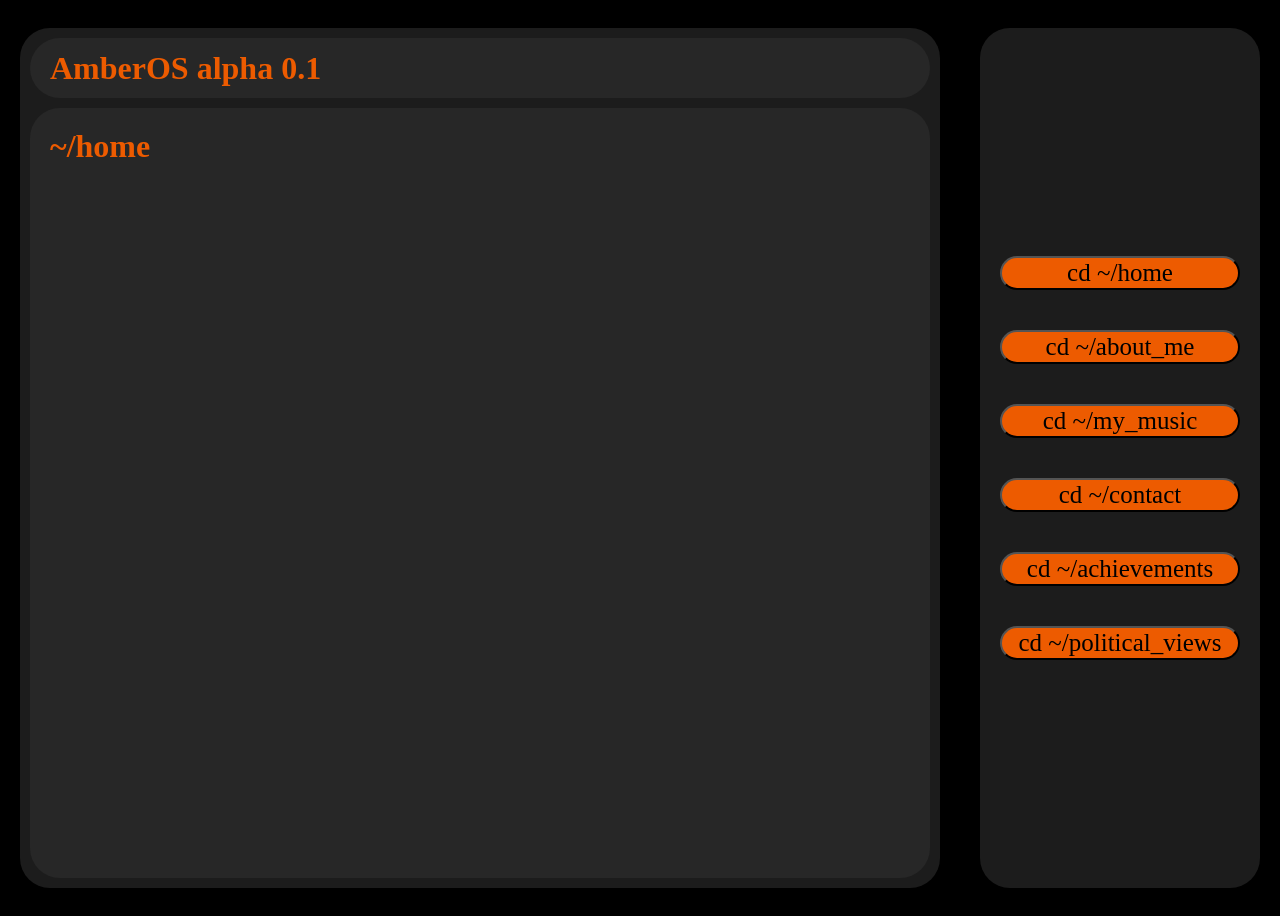
==== page.html @ 66997961 "renamed mainPage.html to page.html as there is only one page planned now" ====
<!DOCTYPE html>

<html lang="en">
    <head>
        <title>AmberHeart</title>       
        <link rel="stylesheet" href="style.css">
    </head>

    <body id="container">
        <div id="console">
            <div style="background-color: #272727; height: 100%; display: grid; align-content: center; border-radius: 30px; margin: 10px;">
                <h1 style="margin-left: 20px;">AmberOS alpha 0.1</h1>
            </div>
            
            <div id="console-text">
                <h1 id="console-text-header" style="margin: 0%; margin-bottom: 10px;">~/home</h1>
                <p style="margin: 0%; margin-left: 25px;"></p>
            </div>
        </div>

        <div id="navigation">
            <button onclick="home()">cd ~/home</button>
            <button onclick="aboutMe()">cd ~/about_me</button>
            <button onclick="myMusic()">cd ~/my_music</button>
            <button onclick="contact()">cd ~/contact</button>
            <button onclick="achievements()">cd ~/achievements</button>
            <button onclick="politicalViews()">cd ~/political_views</button>
        </div>

        <script src="code.js"></script>
    </body>
</html>
---- style.css ----
body {
    background-color: #000000;
}

#mainPageh1 {
    font-size: 75px;
    font-family: 'Jetbrains Mono';
    font-weight: 800;
    color: #ed5b00;
}

button {
    background-color: #ed5b00;
    font-size: 25px;
    font-weight: 600px;
    margin: 20px;
    border-radius: 30px;
}

* {
    font-family: 'Jetbrains Mono';
}

#container {
    display: grid;
    grid-template-columns: 75vw 25vw;
    grid-template-rows: 100vh;
    justify-content: center;
    align-content: center;
}

#console {
    display: grid;
    grid-template-columns: 100%;
    grid-template-rows: 7% 93%;
    align-content: center;
    background-color: #1c1c1c;
    color: #ed5b00;
    margin: 20px;
    border-radius: 30px;
}

#console-text {
    margin: 10px;
    margin-top: 20px;
    border-radius: 30px;
    background-color: #272727;
    padding: 20px;
}

#navigation {
    display: grid;
    grid-template-columns: 100%;
    align-content: center;
    justify-content: center;
    background-color: #1c1c1c;
    margin: 20px;
    border-radius: 30px;
}
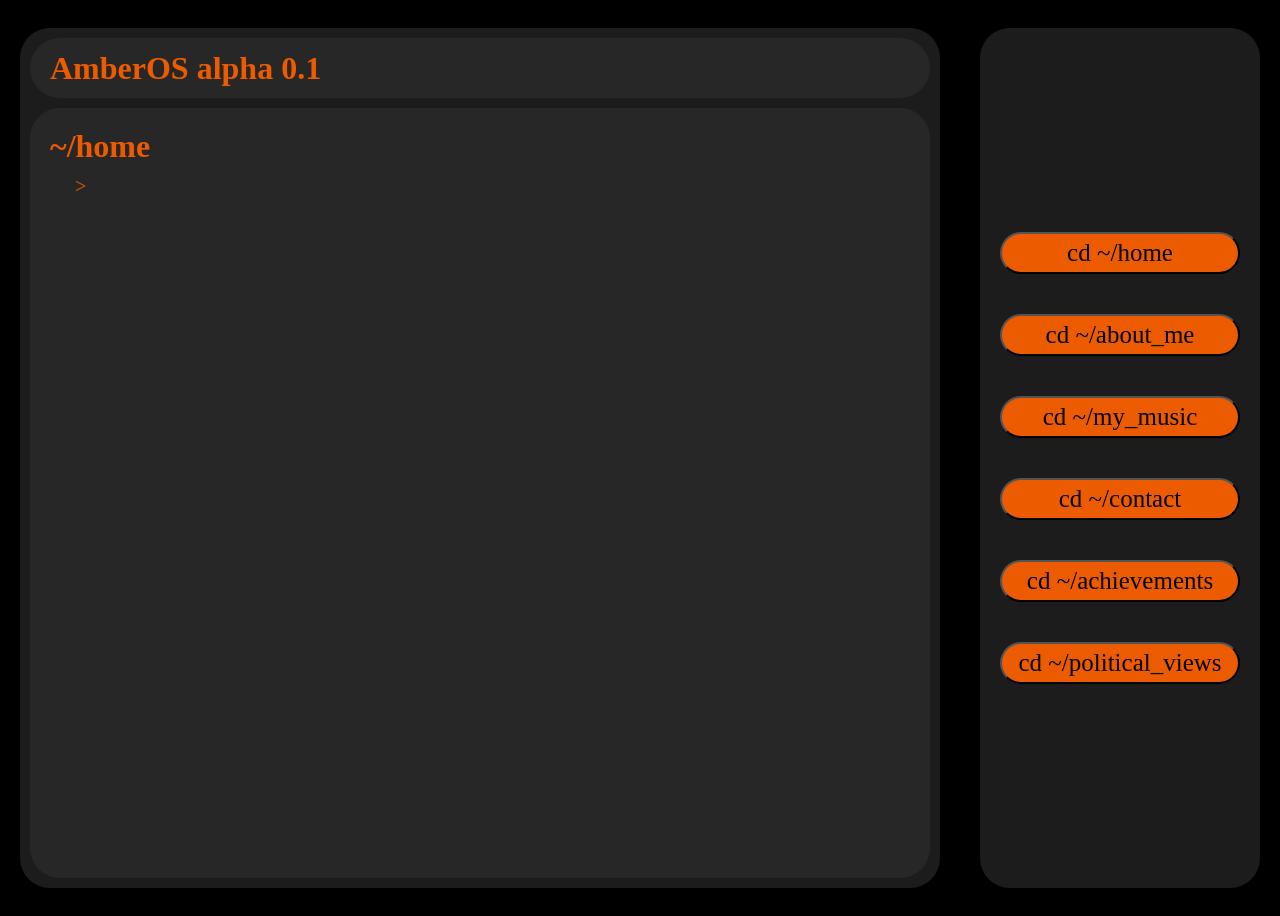
==== commit a9a7d610: "ui updates" ====
--- a/page.html
+++ b/page.html
@@ -13,8 +13,8 @@
             </div>
             
             <div id="console-text">
-                <h1 id="console-text-header" style="margin: 0%; margin-bottom: 10px;">~/home</h1>
-                <p style="margin: 0%; margin-left: 25px;"></p>
+                <h1 id="console-text-header">~/home</h1>
+                <p id="console-text-content">></p>
             </div>
         </div>
 
--- a/style.css
+++ b/style.css
@@ -15,6 +15,7 @@
     font-weight: 600px;
     margin: 20px;
     border-radius: 30px;
+    padding: 5px;
 }
 
 * {
@@ -48,6 +49,17 @@
     padding: 20px;
 }
 
+#console-text-header {
+    margin: 0%;
+    margin-bottom: 10px;
+}
+
+#console-text-content {
+    margin: 0%;
+    margin-left: 25px;
+    font-size: 20px;
+}
+
 #navigation {
     display: grid;
     grid-template-columns: 100%;
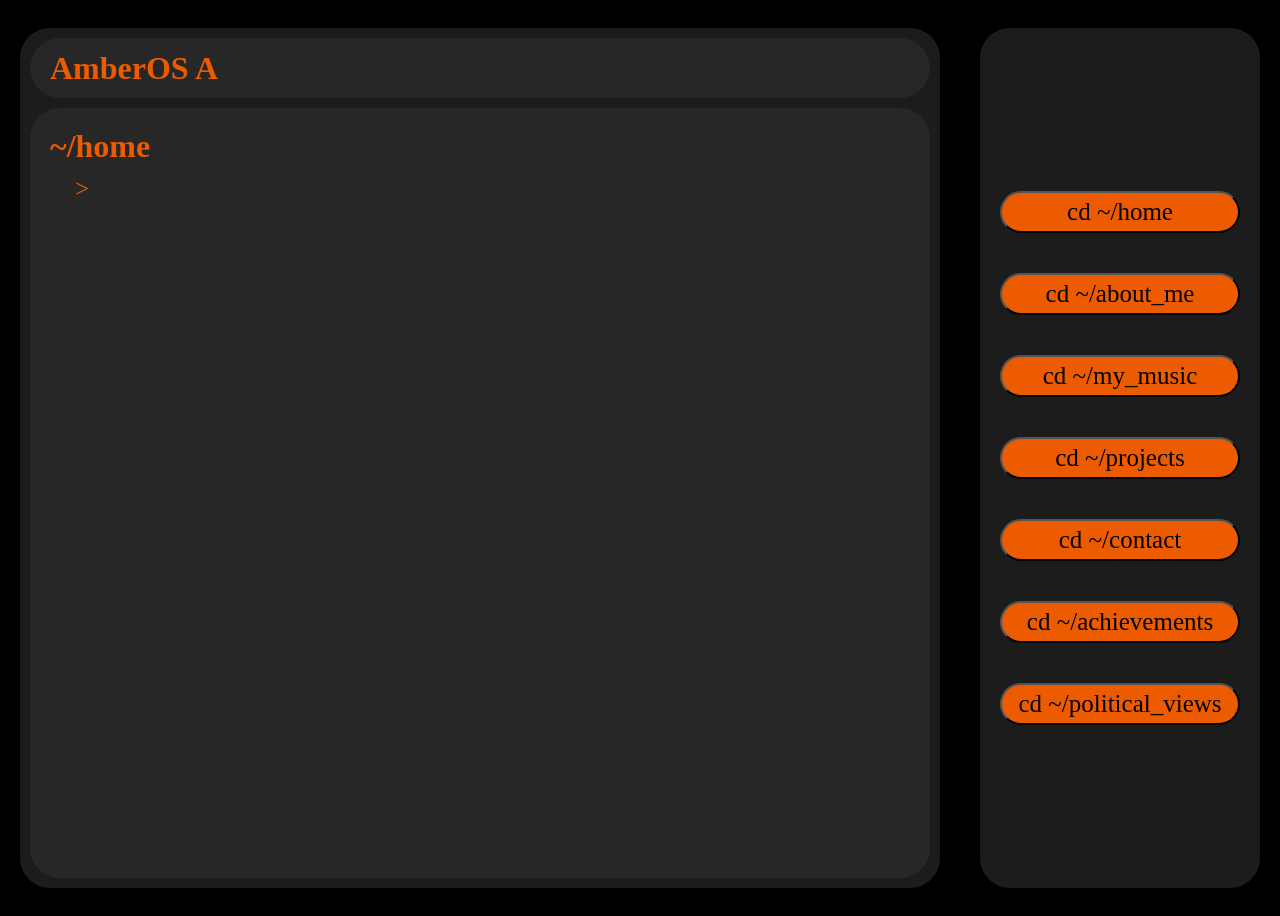
==== commit 2f8d3c84: "added some information to display" ====
--- a/page.html
+++ b/page.html
@@ -9,12 +9,14 @@
     <body id="container">
         <div id="console">
             <div style="background-color: #272727; height: 100%; display: grid; align-content: center; border-radius: 30px; margin: 10px;">
-                <h1 style="margin-left: 20px;">AmberOS alpha 0.1</h1>
+                <h1 style="margin-left: 20px;">AmberOS A</h1>
             </div>
             
             <div id="console-text">
                 <h1 id="console-text-header">~/home</h1>
-                <p id="console-text-content">></p>
+                <div id="console-text-content">
+                    <p id="console-text-content-element">></p>
+                </div>
             </div>
         </div>
 
@@ -22,6 +24,7 @@
             <button onclick="home()">cd ~/home</button>
             <button onclick="aboutMe()">cd ~/about_me</button>
             <button onclick="myMusic()">cd ~/my_music</button>
+            <button onclick="projects()">cd ~/projects</button>
             <button onclick="contact()">cd ~/contact</button>
             <button onclick="achievements()">cd ~/achievements</button>
             <button onclick="politicalViews()">cd ~/political_views</button>
--- a/style.css
+++ b/style.css
@@ -55,9 +55,15 @@
 }
 
 #console-text-content {
+    display: grid;
     margin: 0%;
     margin-left: 25px;
-    font-size: 20px;
+    font-size: 25px;
+}
+
+#console-text-content-element {
+    margin: 0%;
+    color: inherit;
 }
 
 #navigation {
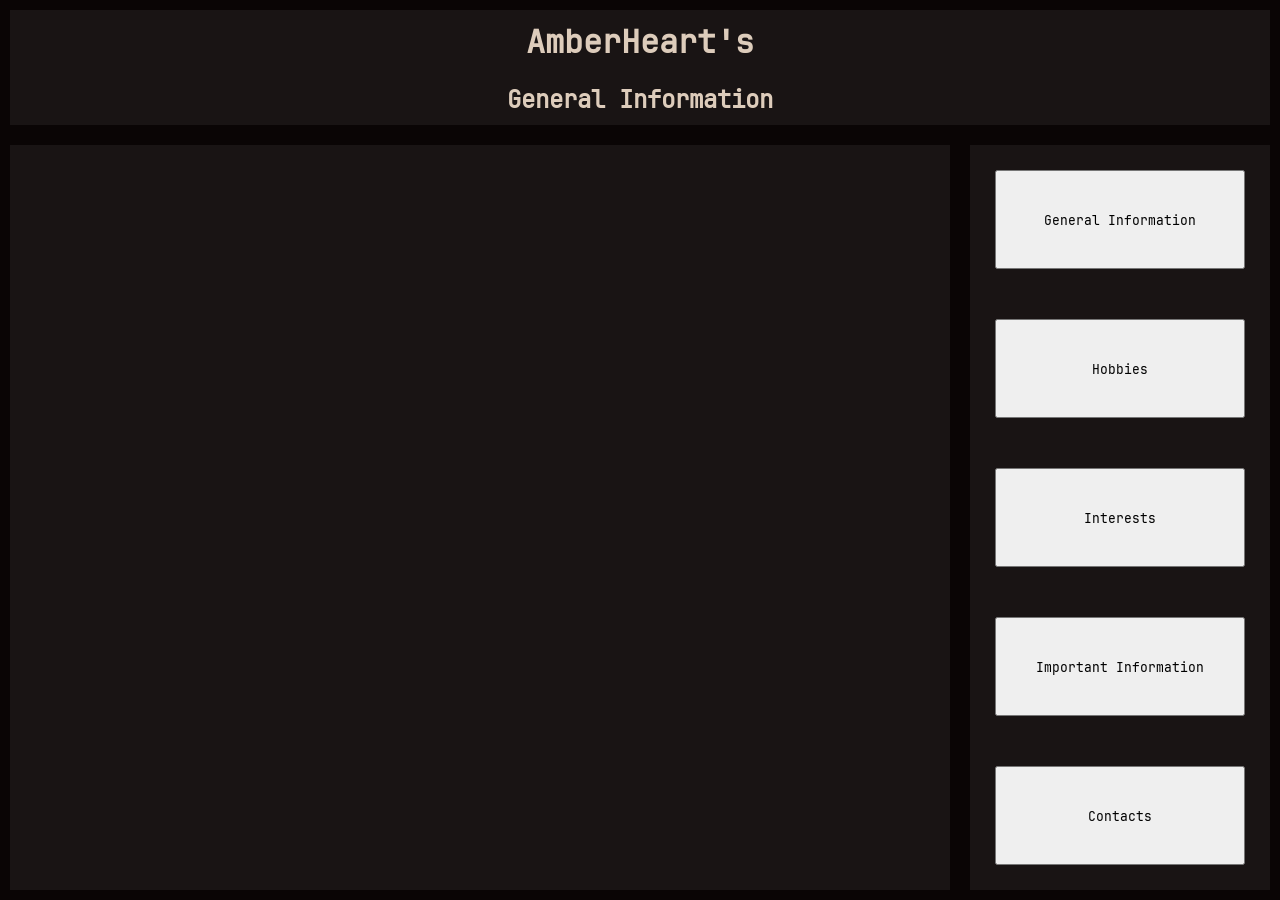
==== commit 49547a52: "Redesign and a completely new concept. Basically v2.0" ====
--- a/page.html
+++ b/page.html
@@ -1,35 +1,27 @@
 <!DOCTYPE html>
 
-<html lang="en">
-    <head>
-        <title>AmberHeart</title>       
-        <link rel="stylesheet" href="style.css">
-    </head>
+<head>
+    <link rel="stylesheet" href="style.css">
+</head>
 
-    <body id="container">
-        <div id="console">
-            <div style="background-color: #272727; height: 100%; display: grid; align-content: center; border-radius: 30px; margin: 10px;">
-                <h1 style="margin-left: 20px;">AmberOS A</h1>
-            </div>
-            
-            <div id="console-text">
-                <h1 id="console-text-header">~/home</h1>
-                <div id="console-text-content">
-                    <p id="console-text-content-element">></p>
-                </div>
-            </div>
-        </div>
+<body>
+    <div id="header" style="background-color: #191414;">
+        <h1 id="header-title" style="font-size: 50;">
+            AmberHeart's
+        </h1>
+        <h2 id="header-category">
+            General Information
+        </h2>
+    </div>
+    <div id="content" style="background-color: #191414;">
 
-        <div id="navigation">
-            <button onclick="home()">cd ~/home</button>
-            <button onclick="aboutMe()">cd ~/about_me</button>
-            <button onclick="myMusic()">cd ~/my_music</button>
-            <button onclick="projects()">cd ~/projects</button>
-            <button onclick="contact()">cd ~/contact</button>
-            <button onclick="achievements()">cd ~/achievements</button>
-            <button onclick="politicalViews()">cd ~/political_views</button>
-        </div>
+    </div>
+    <div id="navigation" style="background-color: #191414;">
+        <button>General Information</button>
+        <button>Hobbies</button>
+        <button>Interests</button>
+        <button>Important Information</button>
+        <button>Contacts</button>
 
-        <script src="code.js"></script>
-    </body>
-</html>                      +    </div>
+</body>
--- a/style.css
+++ b/style.css
@@ -1,77 +1,75 @@
-body {
-    background-color: #000000;
+/*  Background: "#0A0505"
+    Text: "#DDCCBB"
+    MutedText: "#BDAEA0"
+    Focused: "#FF7500"
+    Active: "#a05500"
+    Inactive: "#433333"
+*/
+/*:root {
+	--background: #0A0505;
+	--foreground: #DDCCBB;
+	--card: #191414;
+	--card-foreground: #DDCCBB;
+	--muted-foreground: #BDAEA0;
+	--border: #100B0B;
+	--primary: #FF7500;
+	--primary-foreground: #000000;
+	--secondary: #FFC085;
+	--secondary-foreground: #000000;
+	--accent: #FF7500;
+	--accent-foreground: #000000;
+}
+*/
+
+@font-face {
+    font-family: "JetBrains Mono";
+    src: url("sources/fonts/JetBrainsMono-Regular.woff2") format("woff2");
+}
+* {
+    font-family: "JetBrains Mono";
+    padding: 0%;
+    margin: 0%;
 }
 
-#mainPageh1 {
-    font-size: 75px;
-    font-family: 'Jetbrains Mono';
-    font-weight: 800;
-    color: #ed5b00;
+body {
+    overflow: hidden;
+
+    background-color: #0A0505;
+    color: #DDCCBB;
+
+    display: grid;
+    grid-template-columns: 75vw 25vw;
+    grid-template-rows: 15vh 85vh;
+}
+
+#header {
+    grid-column: span 2;
+    grid-row: 1;
+
+    display: grid;
+    text-align: center;
+    place-items: center;
+
+    margin: 10px;
+}
+
+#content {
+    grid-column: 1;
+    grid-row: 2;
+
+    margin: 10px;
+}
+
+#navigation {
+    grid-column: 2;
+    grid-row: 2;
+
+    display: grid;
+    grid-template-columns: 100%;
+
+    margin: 10px;
 }
 
 button {
-    background-color: #ed5b00;
-    font-size: 25px;
-    font-weight: 600px;
-    margin: 20px;
-    border-radius: 30px;
-    padding: 5px;
+    margin: 25px;
 }
-
-* {
-    font-family: 'Jetbrains Mono';
-}
-
-#container {
-    display: grid;
-    grid-template-columns: 75vw 25vw;
-    grid-template-rows: 100vh;
-    justify-content: center;
-    align-content: center;
-}
-
-#console {
-    display: grid;
-    grid-template-columns: 100%;
-    grid-template-rows: 7% 93%;
-    align-content: center;
-    background-color: #1c1c1c;
-    color: #ed5b00;
-    margin: 20px;
-    border-radius: 30px;
-}
-
-#console-text {
-    margin: 10px;
-    margin-top: 20px;
-    border-radius: 30px;
-    background-color: #272727;
-    padding: 20px;
-}
-
-#console-text-header {
-    margin: 0%;
-    margin-bottom: 10px;
-}
-
-#console-text-content {
-    display: grid;
-    margin: 0%;
-    margin-left: 25px;
-    font-size: 25px;
-}
-
-#console-text-content-element {
-    margin: 0%;
-    color: inherit;
-}
-
-#navigation {
-    display: grid;
-    grid-template-columns: 100%;
-    align-content: center;
-    justify-content: center;
-    background-color: #1c1c1c;
-    margin: 20px;
-    border-radius: 30px;
-}
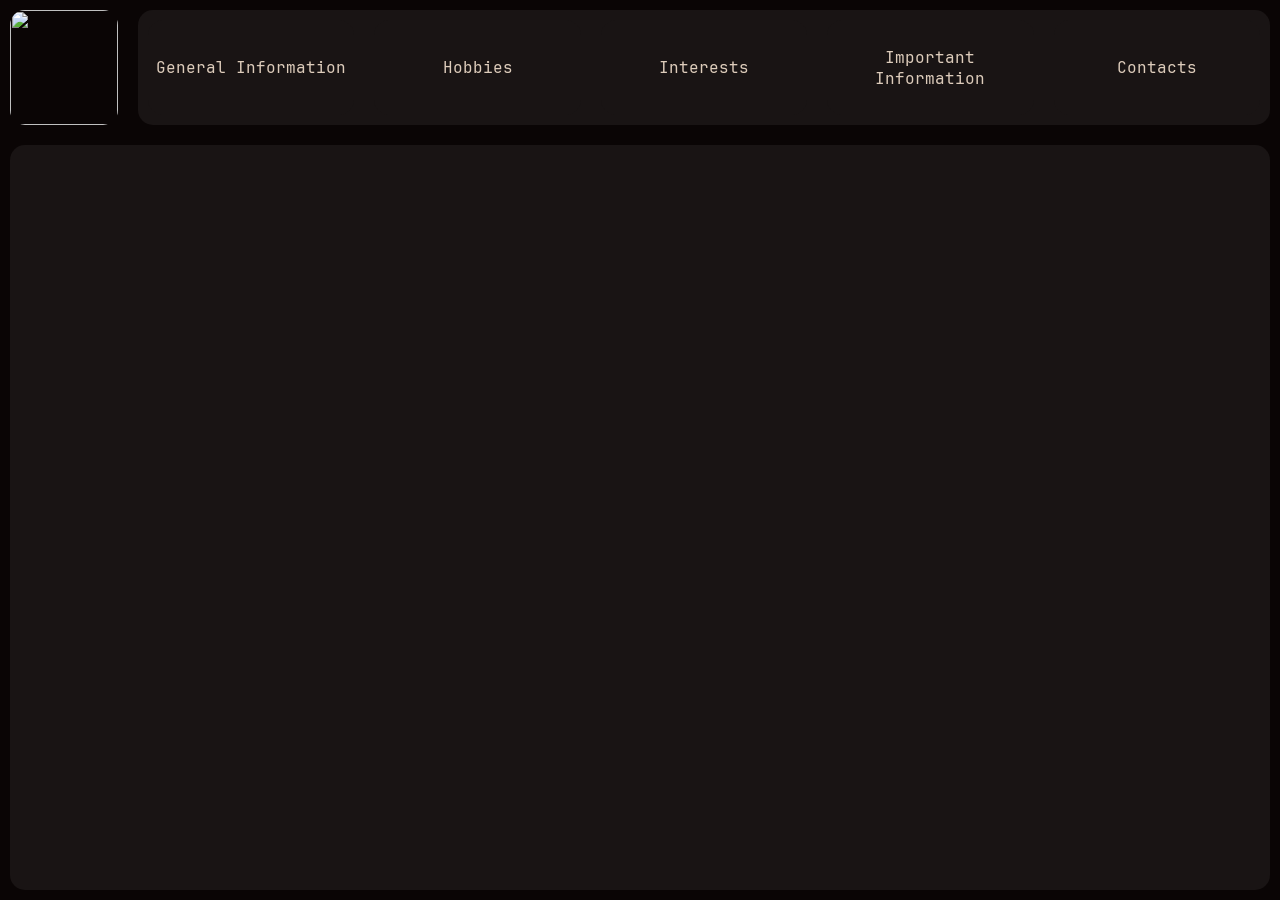
==== commit 4d095c21: "Redesign and a completely new concept. Basically v2.0" ====
--- a/page.html
+++ b/page.html
@@ -5,14 +5,10 @@
 </head>
 
 <body>
-    <div id="header" style="background-color: #191414;">
-        <h1 id="header-title" style="font-size: 50;">
-            AmberHeart's
-        </h1>
-        <h2 id="header-category">
-            General Information
-        </h2>
+    <div style="margin: 10px;">
+        <img src="https://i.pinimg.com/736x/76/01/f5/7601f57a17473be024d6638225cd2d90.jpg" style="width: 100%; height: 100%;">
     </div>
+
     <div id="content" style="background-color: #191414;">
 
     </div>
@@ -22,6 +18,5 @@
         <button>Interests</button>
         <button>Important Information</button>
         <button>Contacts</button>
-
     </div>
 </body>
--- a/style.css
+++ b/style.css
@@ -29,6 +29,7 @@
     font-family: "JetBrains Mono";
     padding: 0%;
     margin: 0%;
+    border-radius: 15px
 }
 
 body {
@@ -38,23 +39,12 @@
     color: #DDCCBB;
 
     display: grid;
-    grid-template-columns: 75vw 25vw;
+    grid-template-columns: 10vw 90vw;
     grid-template-rows: 15vh 85vh;
 }
 
-#header {
+#content {
     grid-column: span 2;
-    grid-row: 1;
-
-    display: grid;
-    text-align: center;
-    place-items: center;
-
-    margin: 10px;
-}
-
-#content {
-    grid-column: 1;
     grid-row: 2;
 
     margin: 10px;
@@ -62,14 +52,24 @@
 
 #navigation {
     grid-column: 2;
-    grid-row: 2;
+    grid-row: 1;
 
     display: grid;
-    grid-template-columns: 100%;
+    grid-template-rows: 100%;
+    grid-template-columns: 20% 20% 20% 20% 20%;
 
     margin: 10px;
 }
 
 button {
-    margin: 25px;
+    font-size: 1.25vw;
+
+    grid-row: 1;
+
+    color: #DDCCBB;
+    background-color: #191414;
+
+    border: 0;
+
+    margin: 10px;
 }
